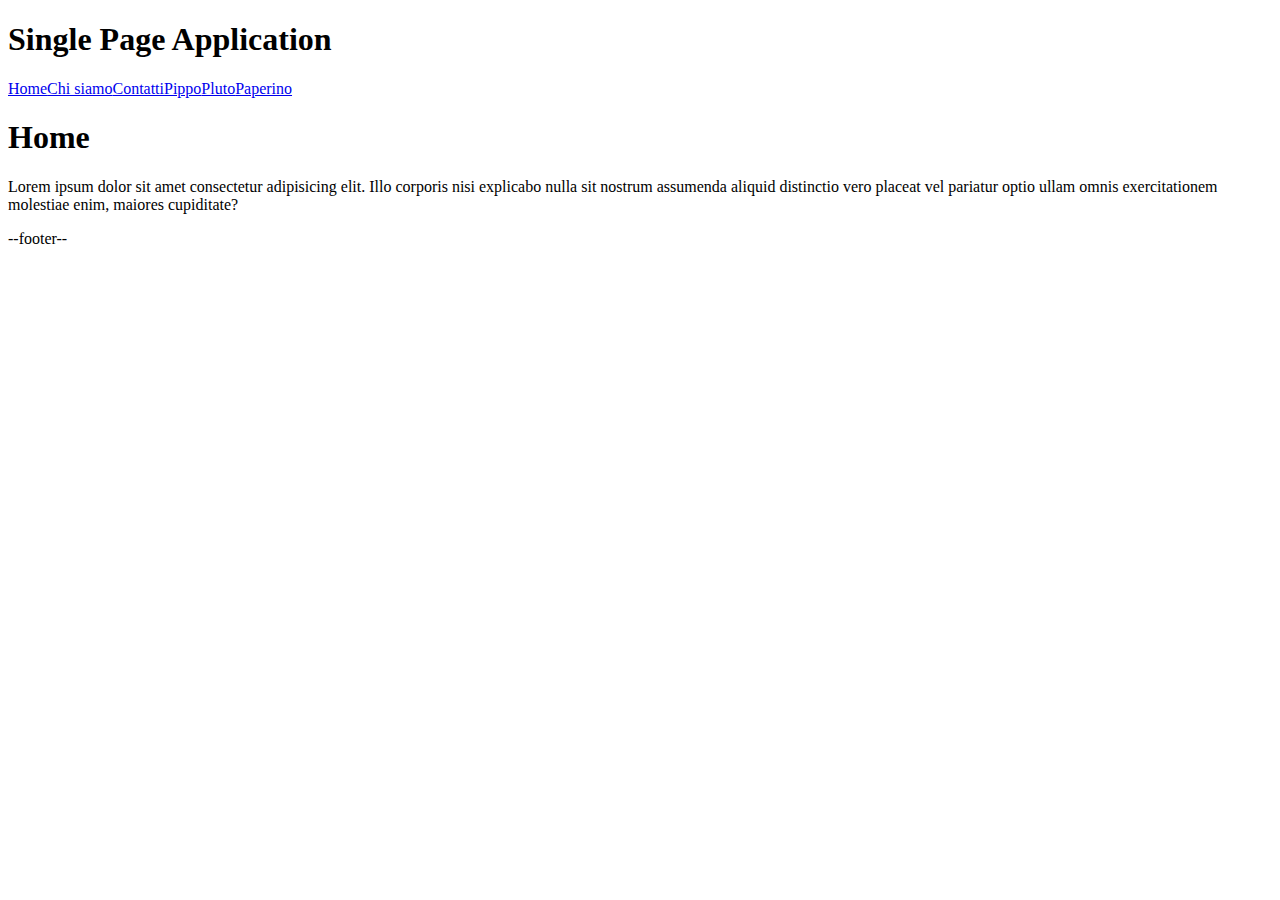
==== index.html @ 665a3d17 "ss" ====
<!DOCTYPE html>
<html lang="en">
<head>
    <meta charset="UTF-8">
    <meta http-equiv="X-UA-Compatible" content="IE=edge">
    <meta name="viewport" content="width=device-width, initial-scale=1.0"> 
    <link rel="stylesheet" href="./style.css">
    <title>Single Page Application</title>
</head>
<body>
    <header> 
        <h1>Single Page Application</h1> 
        <nav id="nav-menu"> 
<!-- ho svuotato nav e assgnato id -->
        </nav>
    </header> 
    <div id="page-container"> 
<!-- ho svuotato page container -->
    </div> 
    <footer> 
        --footer--
    </footer>
</body> 
<script src="./app.js"></script>
</html>
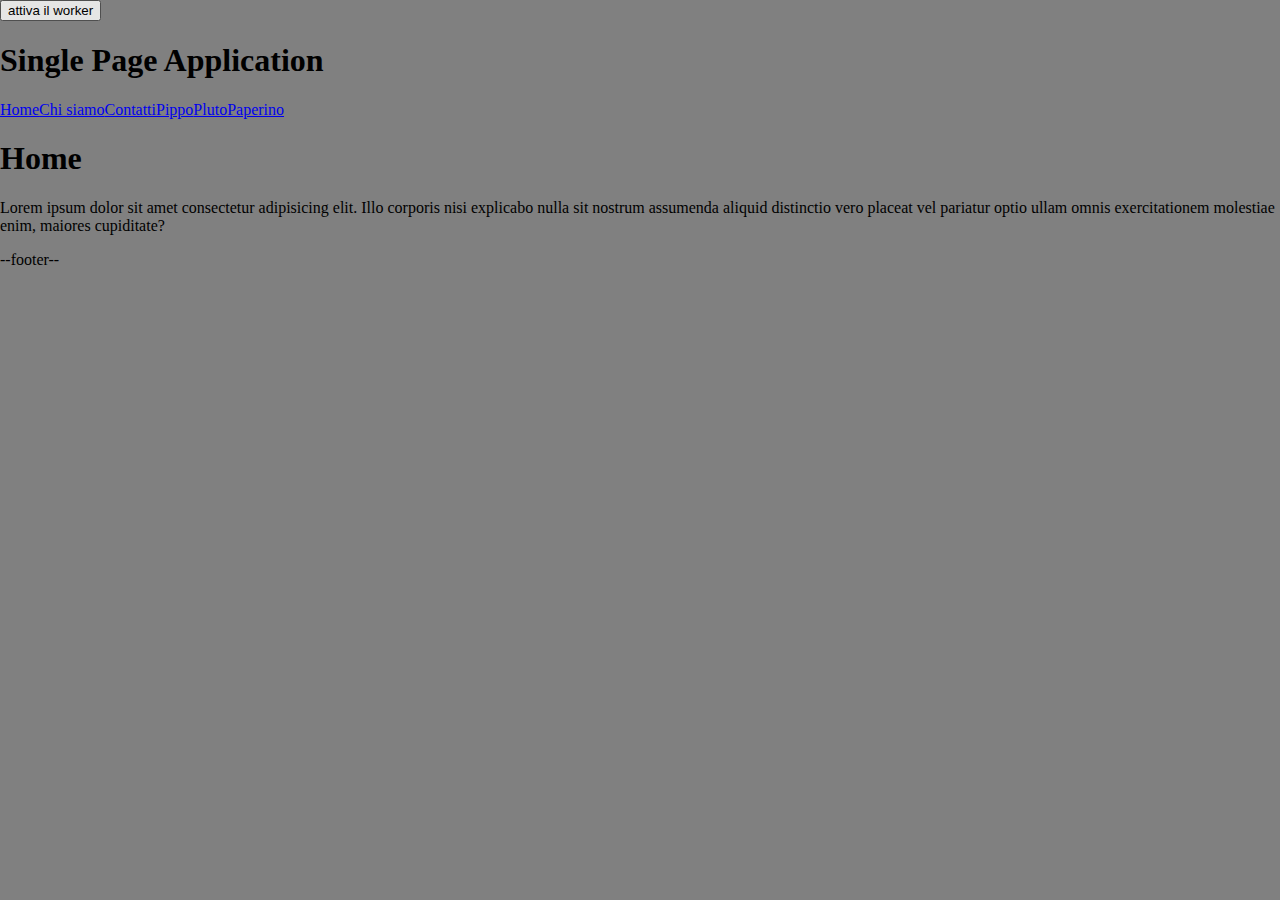
==== commit 26345db0: "ss" ====
--- a/index.html
+++ b/index.html
@@ -9,6 +9,7 @@
 </head>
 <body>
     <header> 
+        <button onclick="activateWorker()">attiva il worker</button>
         <h1>Single Page Application</h1> 
         <nav id="nav-menu"> 
 <!-- ho svuotato nav e assgnato id -->
@@ -20,7 +21,7 @@
     <footer> 
         --footer--
     </footer>
-</body> 
+</body>  
 <script src="./app.js"></script>
 </html> 
 
--- a/style.css
+++ b/style.css
@@ -0,0 +1,7 @@
+html, body{ 
+    width: 100%;
+    height: 100%;
+    padding: 0px;
+    margin: 0px;
+    background-color: grey;
+}